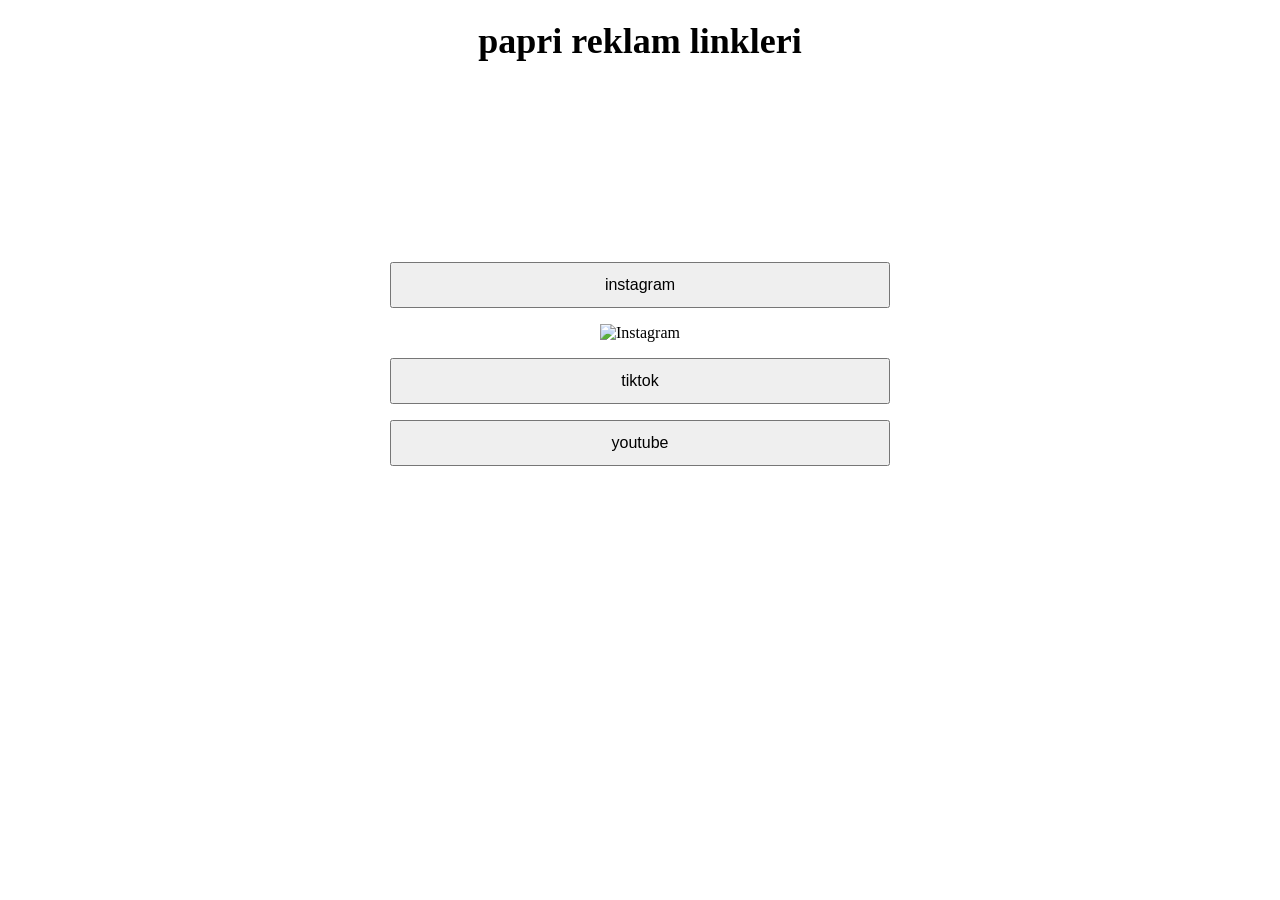
==== index.html @ d595352e "Rename papri.html to index.html" ====
<!DOCTYPE html>
<html>
<head>
  <link rel="stylesheet"
 href="style.css">
    <title>linklerim</title>
</head>
 <body>
  <h1>papri reklam linkleri</h1>
   <div class="linkler">
    <button class="insta" onclick="window.location.href='https://www.instagram.com/paprireklam?utm_source=ig_web_button_share_sheet'">instagram </button>
     <img src="ikonlar/instagram.png" alt="Instagram">
    <button class="tiktok" onclick="window.location.href='https://www.tiktok.com/@KULLANICI_ADI'">tiktok</button>
    <button class="youtube" onclick="window.location.href='https://www.youtube.com/@KANAL_ADI'">youtube</button>
  </div>
 </body>
</html>
---- style.css ----
body {
  display: flex;
  flex-direction: column;
  align-items: center;
  min-height: 100vh;
  margin: 0;
}

h1 {
  text-align: center;
  margin: 20px 0 0;
  font-size: 36px;
}

.linkler {
  display: flex;
  flex-direction: column;
  align-items: center;
  gap: 16px;          /* butonlar arası boşluk */
  margin-top: 200px;  /* grubun başlığa uzaklığı */
}

button {
  padding: 12px 24px;
  font-size: 16px;
  margin: 0;
 width: 500px;
  display: flex;
  align-items: center;
  justify-content: center;
  gap: 8px;
  padding: 12px 24px;
  font-size: 16px;
  margin: 0;


button img {
  width: 20px;
  height: 20px;
}
}
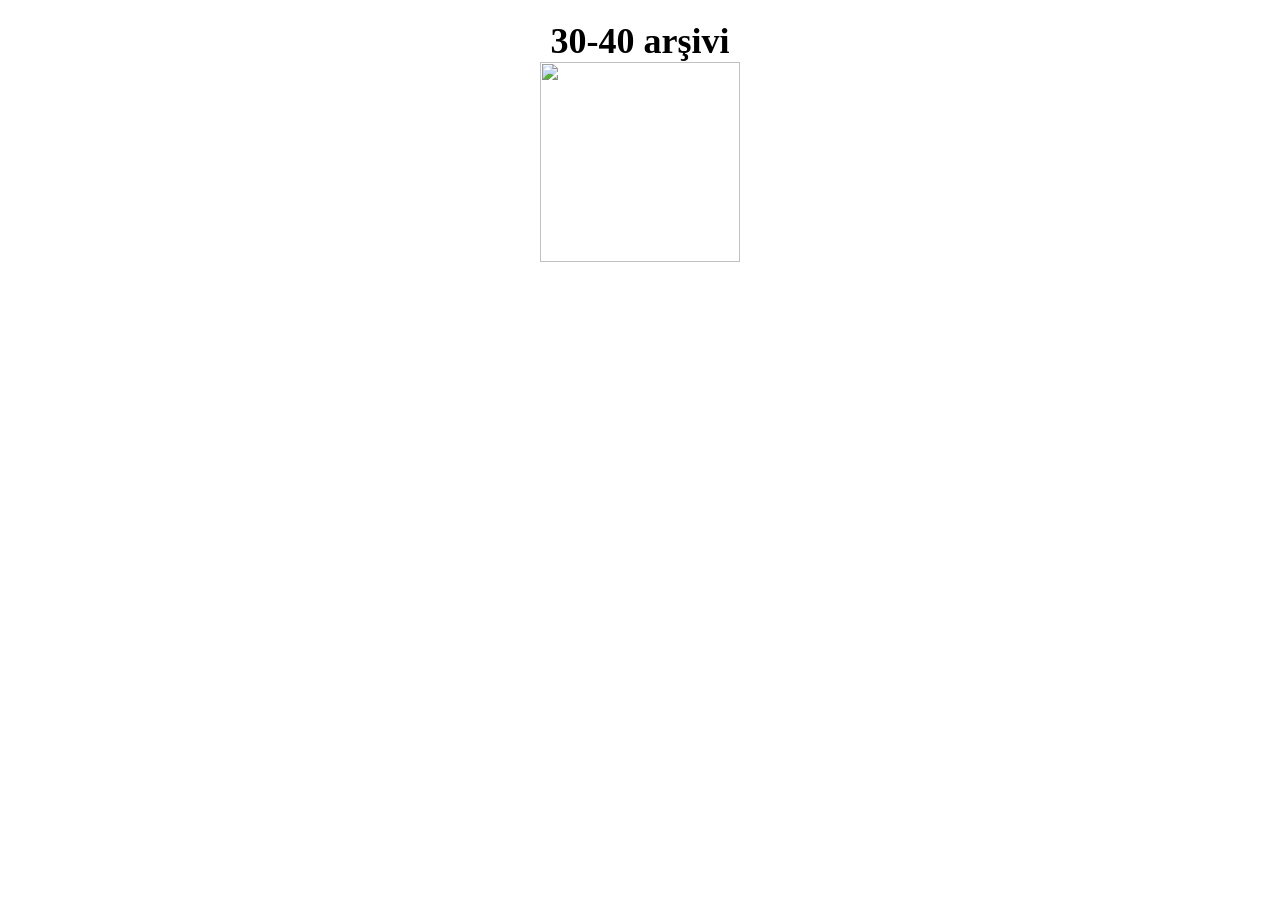
==== commit 457b32ba: "index.html" ====
--- a/index.html
+++ b/index.html
@@ -3,15 +3,12 @@
 <head>
   <link rel="stylesheet"
  href="style.css">
-    <title>linklerim</title>
+    <title>arşiv</title>
 </head>
  <body>
-  <h1>papri reklam linkleri</h1>
-   <div class="linkler">
-    <button class="insta" onclick="window.location.href='https://www.instagram.com/paprireklam?utm_source=ig_web_button_share_sheet'">instagram </button>
-     <img src="ikonlar/instagram.png" alt="Instagram">
-    <button class="tiktok" onclick="window.location.href='https://www.tiktok.com/@KULLANICI_ADI'">tiktok</button>
-    <button class="youtube" onclick="window.location.href='https://www.youtube.com/@KANAL_ADI'">youtube</button>
+  <h1>30-40 arşivi</h1>
+  <div class= 30-40 arşivi>
+    <img src="g1.png" width="200px" height="200">
   </div>
  </body>
 </html> 
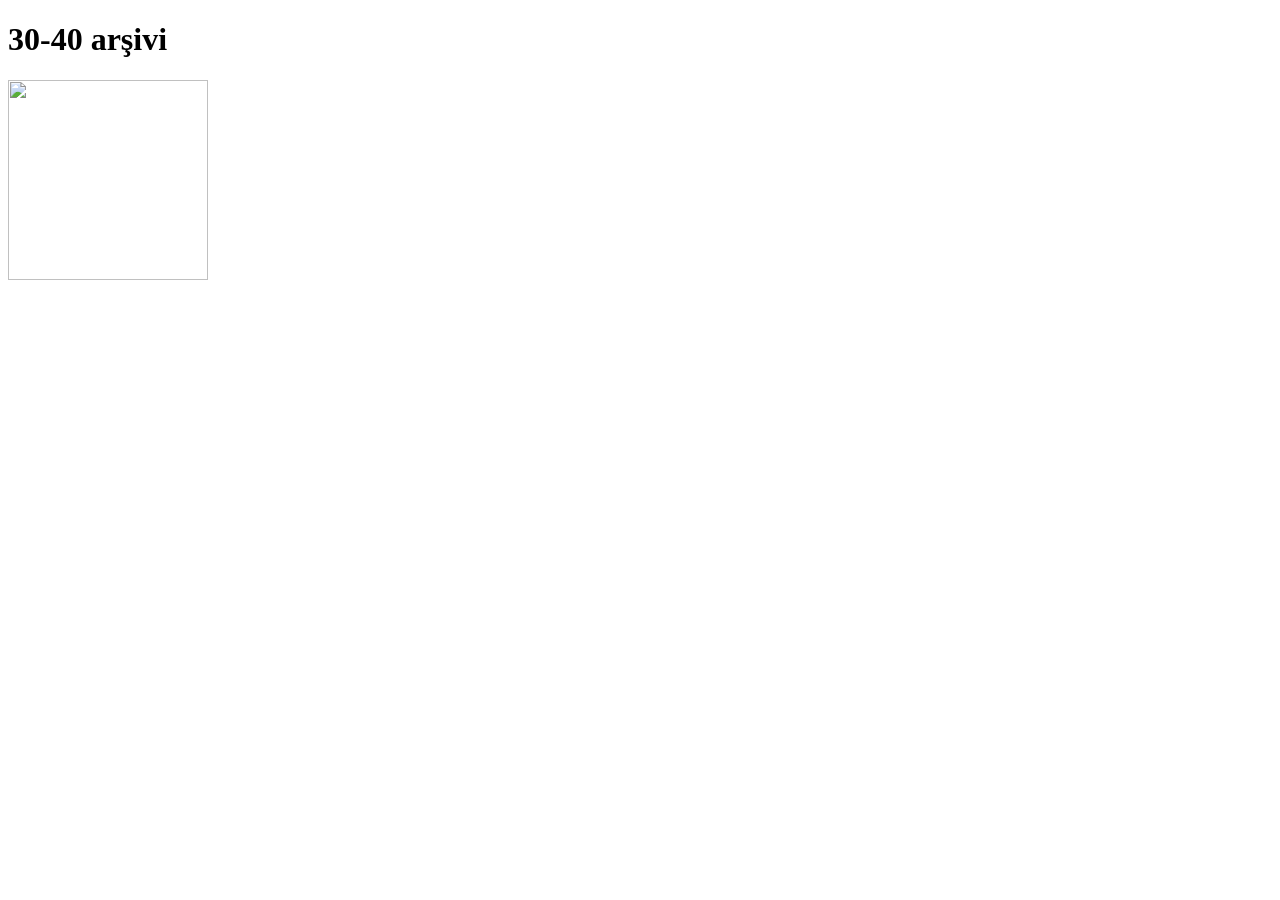
==== commit c27ced08: "index.html" ====
--- a/index.html
+++ b/index.html
@@ -8,7 +8,7 @@
  <body>
   <h1>30-40 arşivi</h1>
   <div class= 30-40 arşivi>
-    <img src="g1.png" width="200px" height="200">
+    <img src="g1.png.jpg" width="200px" height="200">
   </div>
  </body>
 </html> 
--- a/style.css
+++ b/style.css
@@ -1,41 +1 @@
-body {
-  display: flex;
-  flex-direction: column;
-  align-items: center;
-  min-height: 100vh;
-  margin: 0;
-}
 
-h1 {
-  text-align: center;
-  margin: 20px 0 0;
-  font-size: 36px;
-}
-
-.linkler {
-  display: flex;
-  flex-direction: column;
-  align-items: center;
-  gap: 16px;          /* butonlar arası boşluk */
-  margin-top: 200px;  /* grubun başlığa uzaklığı */
-}
-
-button {
-  padding: 12px 24px;
-  font-size: 16px;
-  margin: 0;
- width: 500px;
-  display: flex;
-  align-items: center;
-  justify-content: center;
-  gap: 8px;
-  padding: 12px 24px;
-  font-size: 16px;
-  margin: 0;
-
-
-button img {
-  width: 20px;
-  height: 20px;
-}
-}
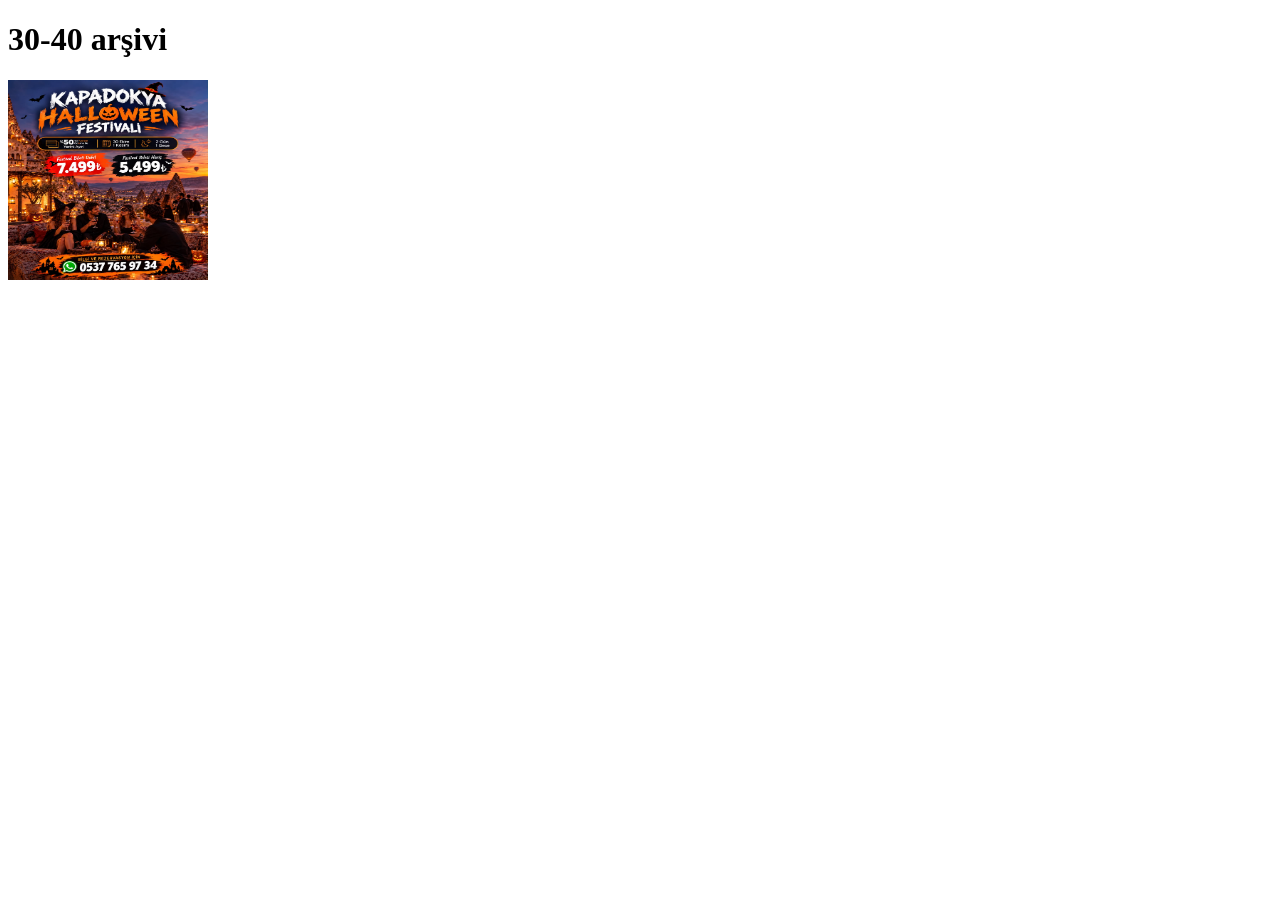
==== commit cce1fe18: "Update index.html" ====
--- a/index.html
+++ b/index.html
@@ -8,7 +8,7 @@
  <body>
   <h1>30-40 arşivi</h1>
   <div class= 30-40 arşivi>
-    <img src="g1.png.jpg" width="200px" height="200">
+    <img src="g1.jpeg" width="200px" height="200">
   </div>
  </body>
 </html> 
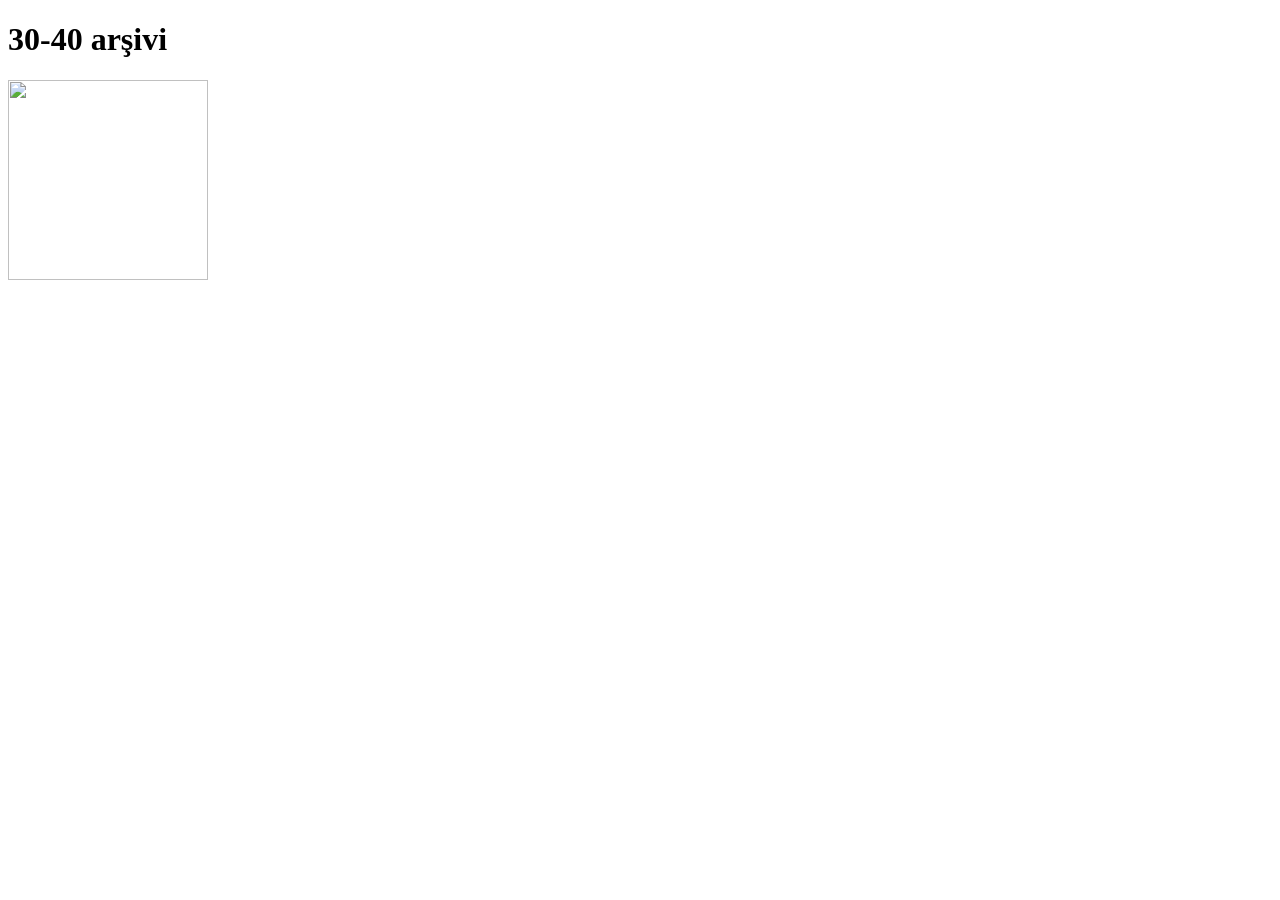
==== commit ac95b904: "Update index.html" ====
--- a/index.html
+++ b/index.html
@@ -8,7 +8,7 @@
  <body>
   <h1>30-40 arşivi</h1>
   <div class= 30-40 arşivi>
-    <img src="g1.jpeg" width="200px" height="200">
+    <img src="C:\Users\THDCT45R\OneDrive\Desktop\html code\ikonlar.g1.jpeg" width="200px" height="200">
   </div>
  </body>
 </html> 
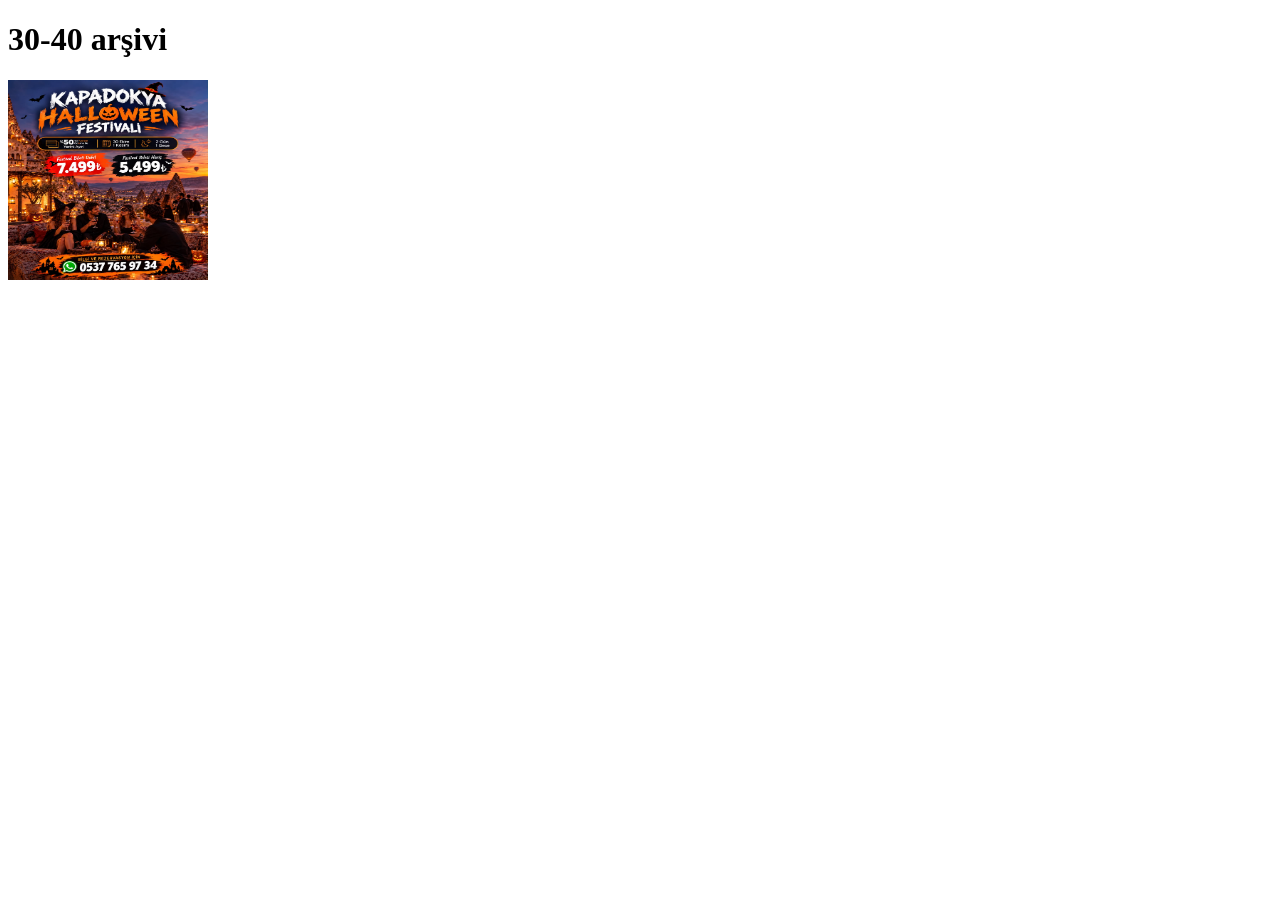
==== commit 5f3e083c: "Update index.html" ====
--- a/index.html
+++ b/index.html
@@ -7,8 +7,8 @@
 </head>
  <body>
   <h1>30-40 arşivi</h1>
-  <div class= 30-40 arşivi>
-    <img src="C:\Users\THDCT45R\OneDrive\Desktop\html code\ikonlar.g1.jpeg" width="200px" height="200">
-  </div>
+   <div class="arsiv-30-40">
+    <img src="g1.jpeg" width="200px" height="200">
+   </div>
  </body>
 </html> 
